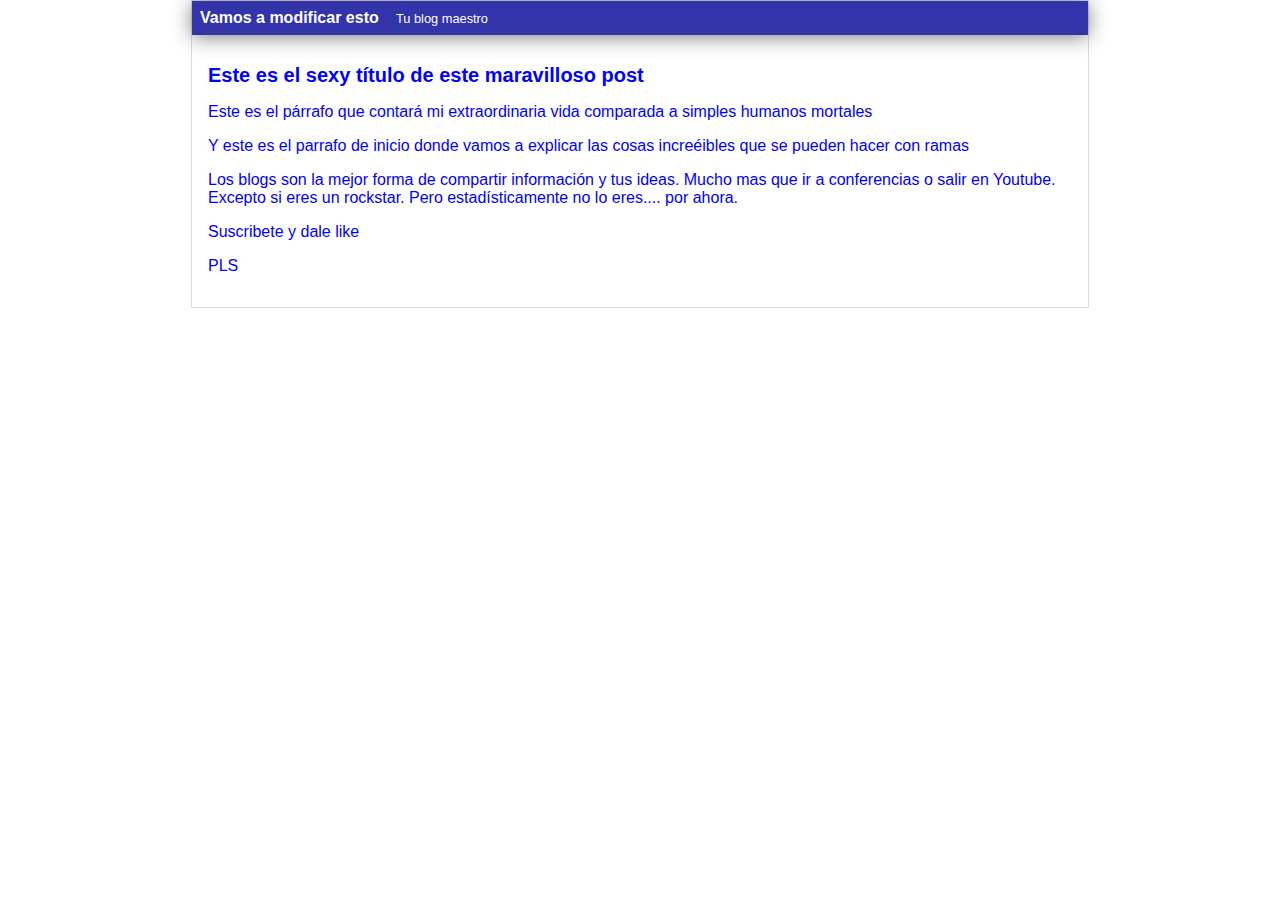
==== blogpost.html @ f1c5c5b9 "Nuevo parrafo, cambio color, cambio cabecera" ====
<!DOCTYPE html>
<html>
<head>
    <meta charset='utf-8'>
    <meta http-equiv='X-UA-Compatible' content='IE=edge'>
    <title>JAJAJAJAJAJ</title>
    <meta name='viewport' content='width=device-width, initial-scale=1'>
    <link rel='stylesheet' type='text/css' media='screen' href='css/estilos.css'>
    <script src='main.js'></script>
</head>
<body>
    <div id="container">
        <div id="cabecera">
            Vamos a modificar esto
            <span id="tagline">Tu blog maestro</span>
        </div>
        <div id="post">
            <h1>Este es el sexy título de este maravilloso post</h1>
            <p>Este es el párrafo que contará mi extraordinaria vida comparada a simples humanos mortales</p>
            <p>Y este es el parrafo de inicio donde vamos a explicar las cosas increéibles que se pueden hacer con ramas</p>
            <p>Los blogs son la mejor forma de compartir información y tus ideas. Mucho mas que ir a conferencias o salir en Youtube. Excepto si eres un rockstar. Pero estadísticamente no lo eres.... por ahora.</p>
            <p>Suscribete y dale like</p>
            <p>PLS</p>
        </div>
    </div>
</body>
</html>
---- css/estilos.css ----
body
{
    color: blue;
    text-align: center;
    font-family: Arial;
    font-size: 16px;
    margin: 0;
    padding: 0;
}

#cabecera
{
    background: #33A;
    box-shadow: 0px 2px 20px 0px rgba(0,0,0,0.5);
    color: white;
    font-weight: bold;
    margin: 0;
    padding: 0.5em;
}

#cabecera #tagline
{
    padding: 0 0 0 1em;
    font-weight: normal;
    font-size: 0.8em;
}

#container
{
    width: 70%;
    padding: 0;
    text-align: left;
    border: 1px solid #DDD;
    margin: 0 auto;
}

#container h1
{
    font-size: 20px;
}
#post
{
    padding: 1em;
}
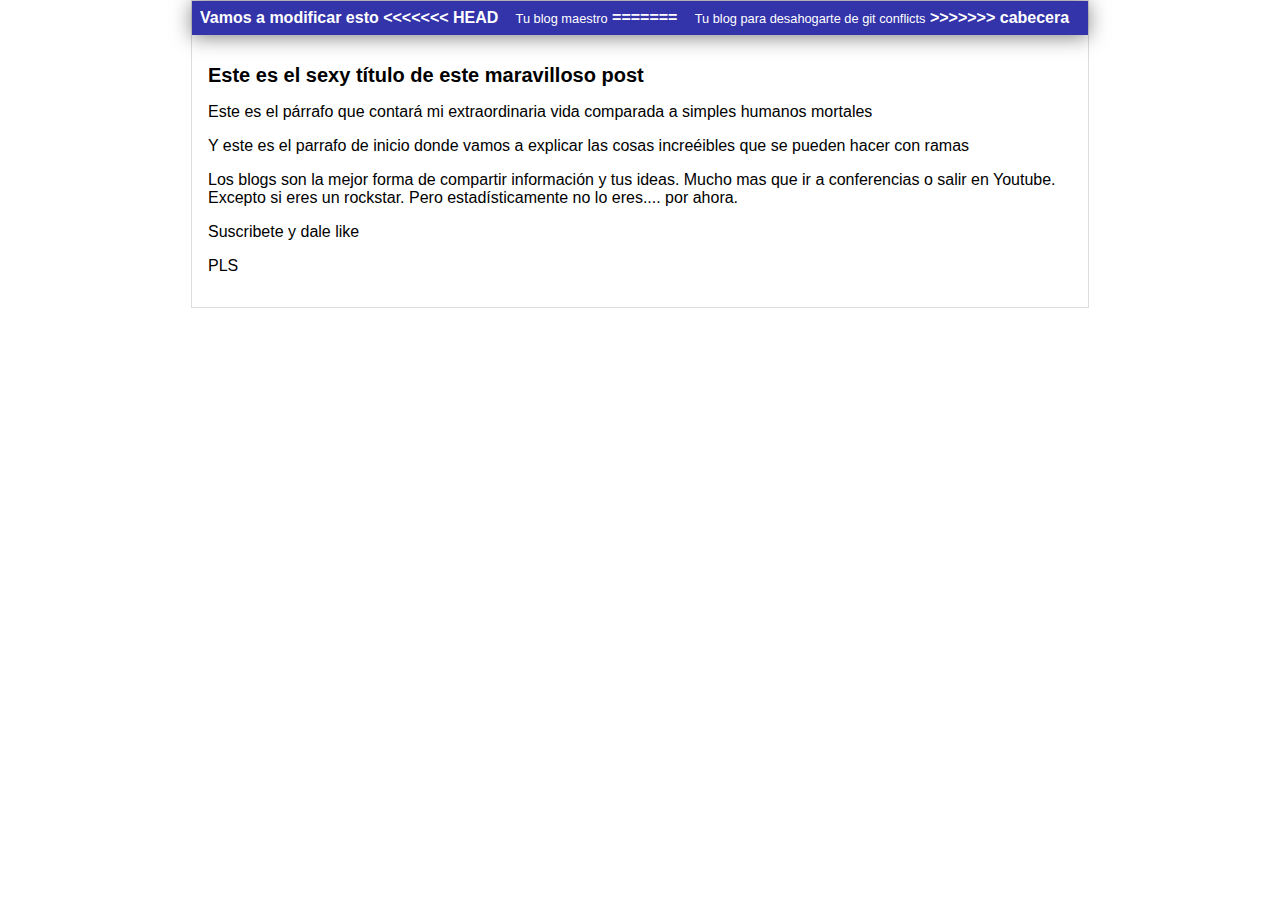
==== commit 54fb4b1d: "Merge conflict soluted" ====
--- a/blogpost.html
+++ b/blogpost.html
@@ -12,7 +12,11 @@
     <div id="container">
         <div id="cabecera">
             Vamos a modificar esto
+<<<<<<< HEAD
             <span id="tagline">Tu blog maestro</span>
+=======
+            <span id="tagline">Tu blog para desahogarte de git conflicts</span>
+>>>>>>> cabecera
         </div>
         <div id="post">
             <h1>Este es el sexy título de este maravilloso post</h1>
--- a/css/estilos.css
+++ b/css/estilos.css
@@ -1,6 +1,10 @@
 body
 {
+<<<<<<< HEAD
     color: blue;
+=======
+    color: red;
+>>>>>>> cabecera
     text-align: center;
     font-family: Arial;
     font-size: 16px;
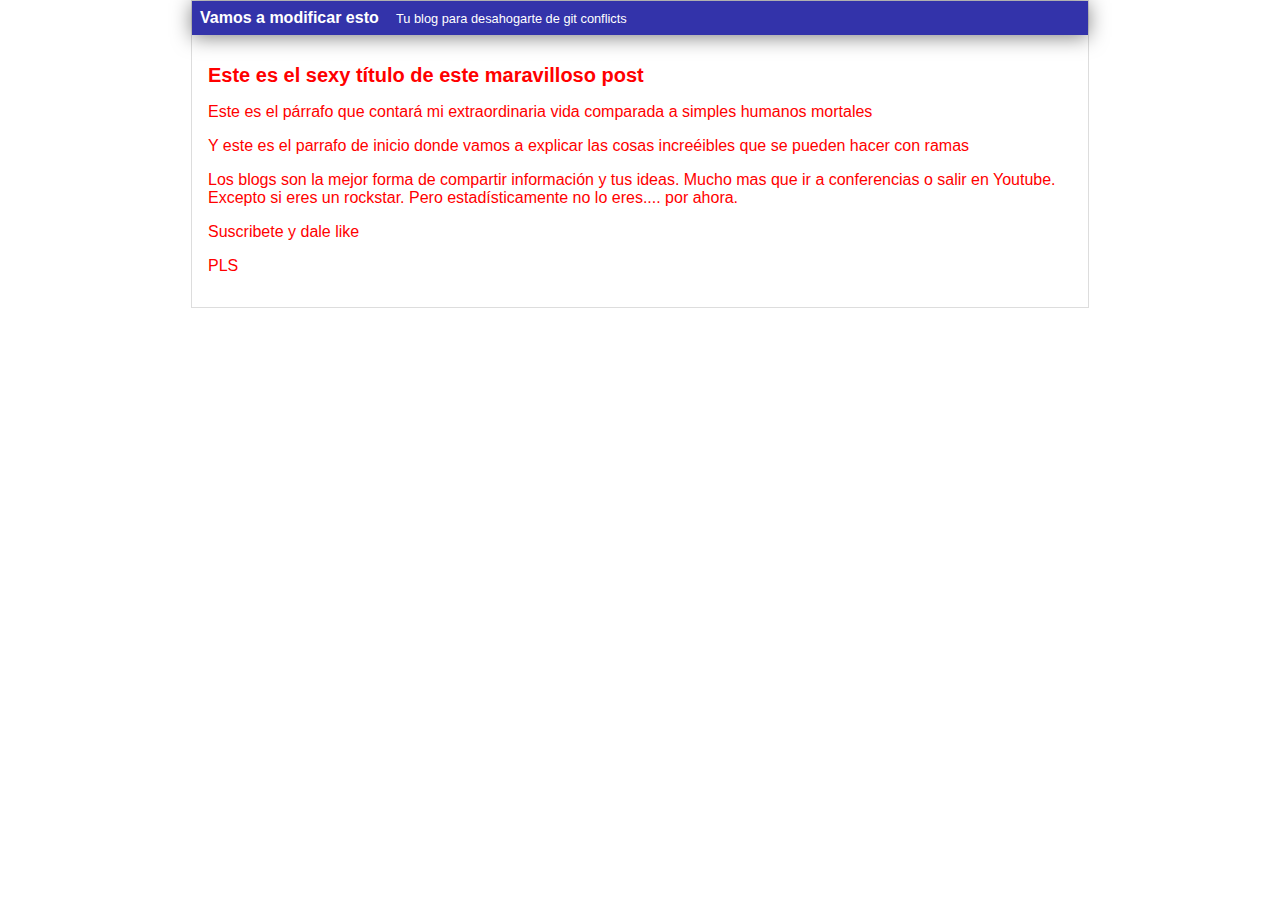
==== commit 30fc9b4a: "Solucionado todo de una vez" ====
--- a/blogpost.html
+++ b/blogpost.html
@@ -12,11 +12,7 @@
     <div id="container">
         <div id="cabecera">
             Vamos a modificar esto
-<<<<<<< HEAD
-            <span id="tagline">Tu blog maestro</span>
-=======
             <span id="tagline">Tu blog para desahogarte de git conflicts</span>
->>>>>>> cabecera
         </div>
         <div id="post">
             <h1>Este es el sexy título de este maravilloso post</h1>
--- a/css/estilos.css
+++ b/css/estilos.css
@@ -1,10 +1,6 @@
 body
 {
-<<<<<<< HEAD
-    color: blue;
-=======
     color: red;
->>>>>>> cabecera
     text-align: center;
     font-family: Arial;
     font-size: 16px;
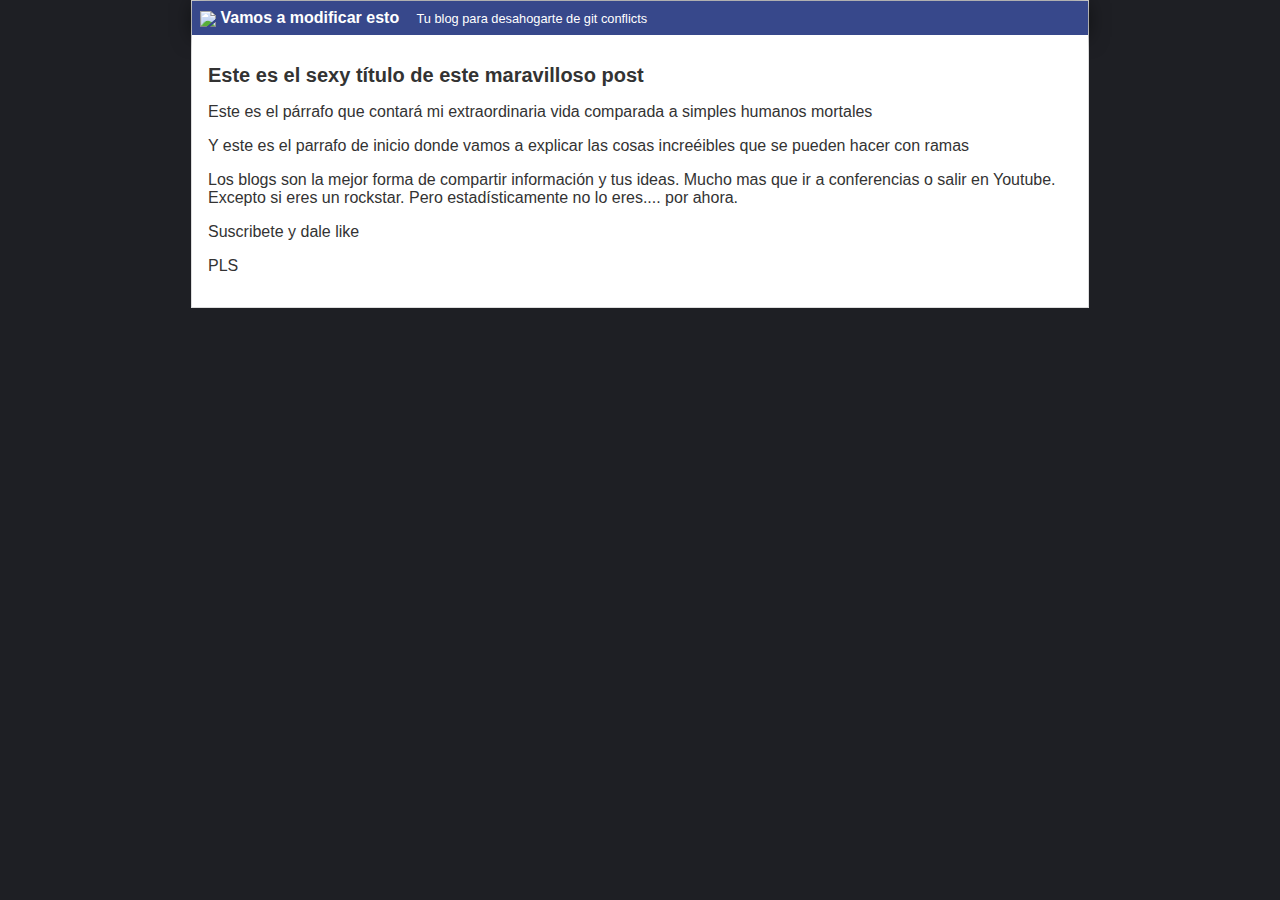
==== commit ae09de4a: "Agregado logo, cambiado color de fondo y mejor color header" ====
--- a/blogpost.html
+++ b/blogpost.html
@@ -3,7 +3,7 @@
 <head>
     <meta charset='utf-8'>
     <meta http-equiv='X-UA-Compatible' content='IE=edge'>
-    <title>JAJAJAJAJAJ</title>
+    <title>Bienvenido a hyperblog</title>
     <meta name='viewport' content='width=device-width, initial-scale=1'>
     <link rel='stylesheet' type='text/css' media='screen' href='css/estilos.css'>
     <script src='main.js'></script>
@@ -11,6 +11,7 @@
 <body>
     <div id="container">
         <div id="cabecera">
+            <img id="logo" src="imagenes/dragon.png" />
             Vamos a modificar esto
             <span id="tagline">Tu blog para desahogarte de git conflicts</span>
         </div>
@@ -24,4 +25,4 @@
         </div>
     </div>
 </body>
-</html>+</html>
--- a/css/estilos.css
+++ b/css/estilos.css
@@ -1,6 +1,7 @@
 body
 {
-    color: red;
+    background: #1e1f24;
+    color: #333;
     text-align: center;
     font-family: Arial;
     font-size: 16px;
@@ -10,12 +11,18 @@
 
 #cabecera
 {
-    background: #33A;
+    background: #37488b;
     box-shadow: 0px 2px 20px 0px rgba(0,0,0,0.5);
     color: white;
     font-weight: bold;
     margin: 0;
     padding: 0.5em;
+}
+
+#cabecera #logo
+{
+    width: 20px;
+    vertical-align: middle;
 }
 
 #cabecera #tagline
@@ -40,5 +47,6 @@
 }
 #post
 {
+    background: white;
     padding: 1em;
 }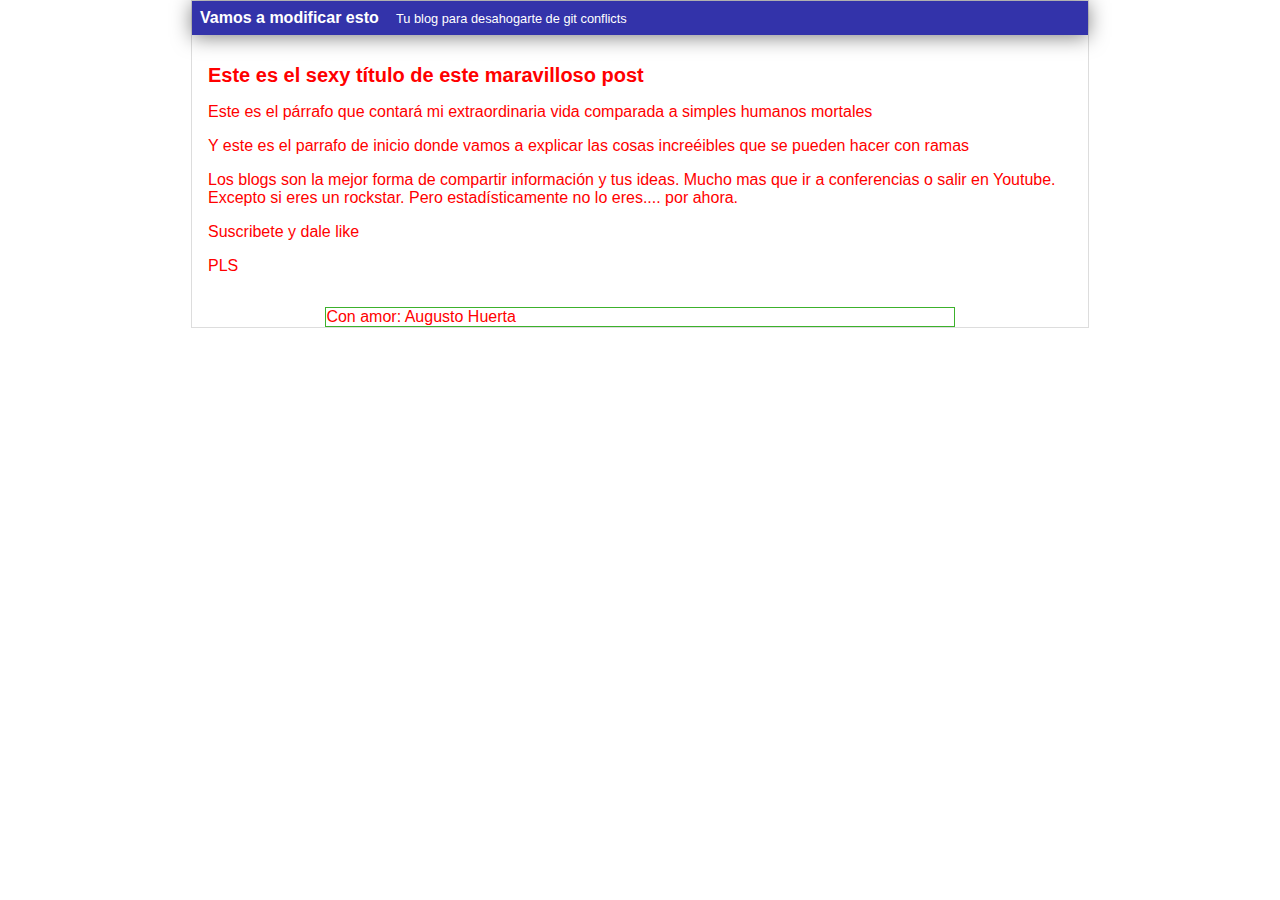
==== commit c435ea62: "Footer añadido con amor" ====
--- a/blogpost.html
+++ b/blogpost.html
@@ -11,7 +11,6 @@
 <body>
     <div id="container">
         <div id="cabecera">
-            <img id="logo" src="imagenes/dragon.png" />
             Vamos a modificar esto
             <span id="tagline">Tu blog para desahogarte de git conflicts</span>
         </div>
@@ -23,6 +22,9 @@
             <p>Suscribete y dale like</p>
             <p>PLS</p>
         </div>
+        <div id="footer">
+            Con amor: Augusto Huerta
+        </div>
     </div>
 </body>
 </html>
--- a/css/estilos.css
+++ b/css/estilos.css
@@ -1,7 +1,6 @@
 body
 {
-    background: #1e1f24;
-    color: #333;
+    color: red;
     text-align: center;
     font-family: Arial;
     font-size: 16px;
@@ -11,18 +10,12 @@
 
 #cabecera
 {
-    background: #37488b;
+    background: #33A;
     box-shadow: 0px 2px 20px 0px rgba(0,0,0,0.5);
     color: white;
     font-weight: bold;
     margin: 0;
     padding: 0.5em;
-}
-
-#cabecera #logo
-{
-    width: 20px;
-    vertical-align: middle;
 }
 
 #cabecera #tagline
@@ -47,6 +40,14 @@
 }
 #post
 {
-    background: white;
     padding: 1em;
+}
+
+#footer
+{
+    width: 70%;
+    padding: 0;
+    text-align: left;
+    border: 1px solid rgb(60, 177, 44);
+    margin: 0 auto;
 }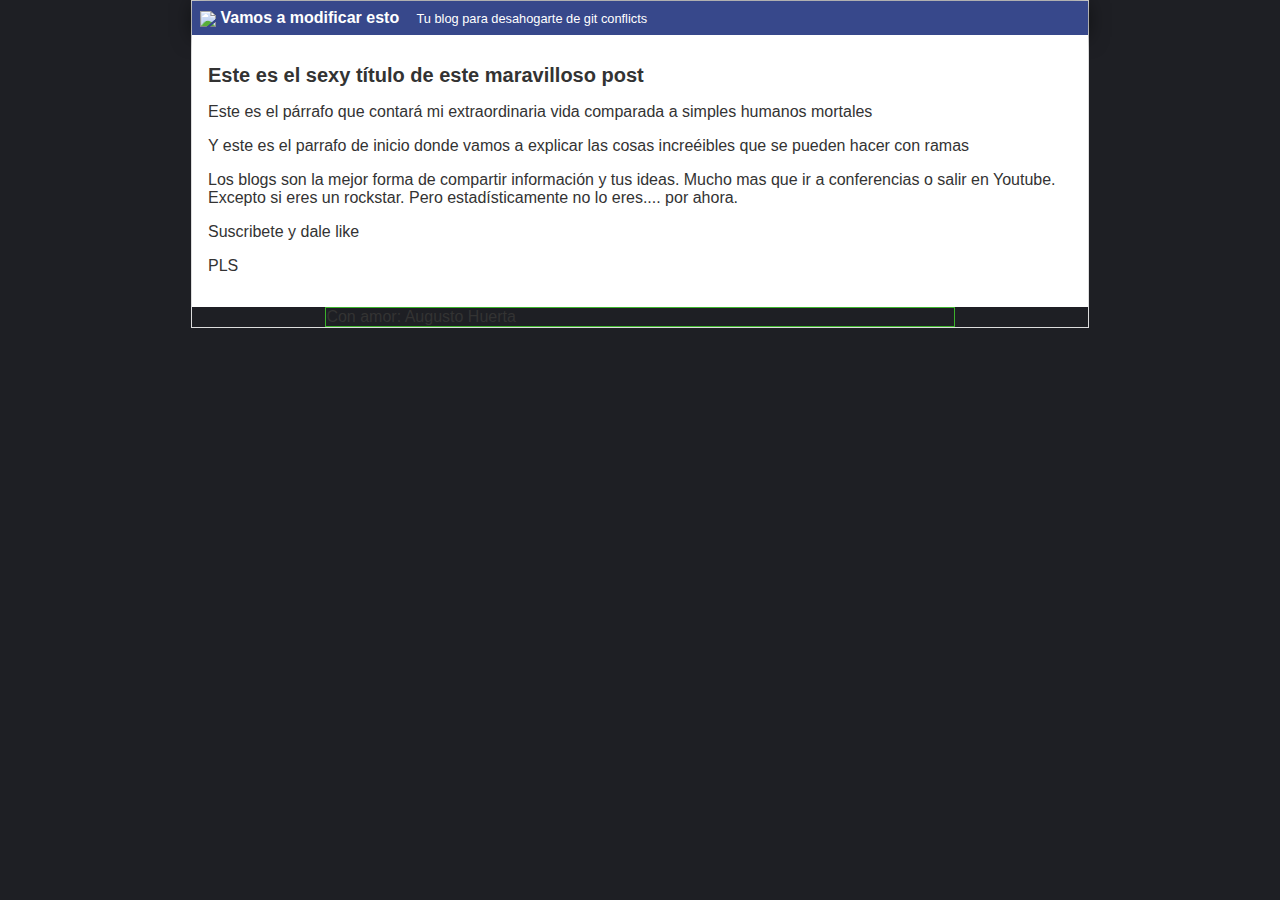
==== commit e7b7313f: "Merge branch 'header'" ====
--- a/blogpost.html
+++ b/blogpost.html
@@ -11,6 +11,7 @@
 <body>
     <div id="container">
         <div id="cabecera">
+            <img id="logo" src="imagenes/dragon.png" />
             Vamos a modificar esto
             <span id="tagline">Tu blog para desahogarte de git conflicts</span>
         </div>
--- a/css/estilos.css
+++ b/css/estilos.css
@@ -1,6 +1,7 @@
 body
 {
-    color: red;
+    background: #1e1f24;
+    color: #333;
     text-align: center;
     font-family: Arial;
     font-size: 16px;
@@ -10,12 +11,18 @@
 
 #cabecera
 {
-    background: #33A;
+    background: #37488b;
     box-shadow: 0px 2px 20px 0px rgba(0,0,0,0.5);
     color: white;
     font-weight: bold;
     margin: 0;
     padding: 0.5em;
+}
+
+#cabecera #logo
+{
+    width: 20px;
+    vertical-align: middle;
 }
 
 #cabecera #tagline
@@ -40,6 +47,7 @@
 }
 #post
 {
+    background: white;
     padding: 1em;
 }
 
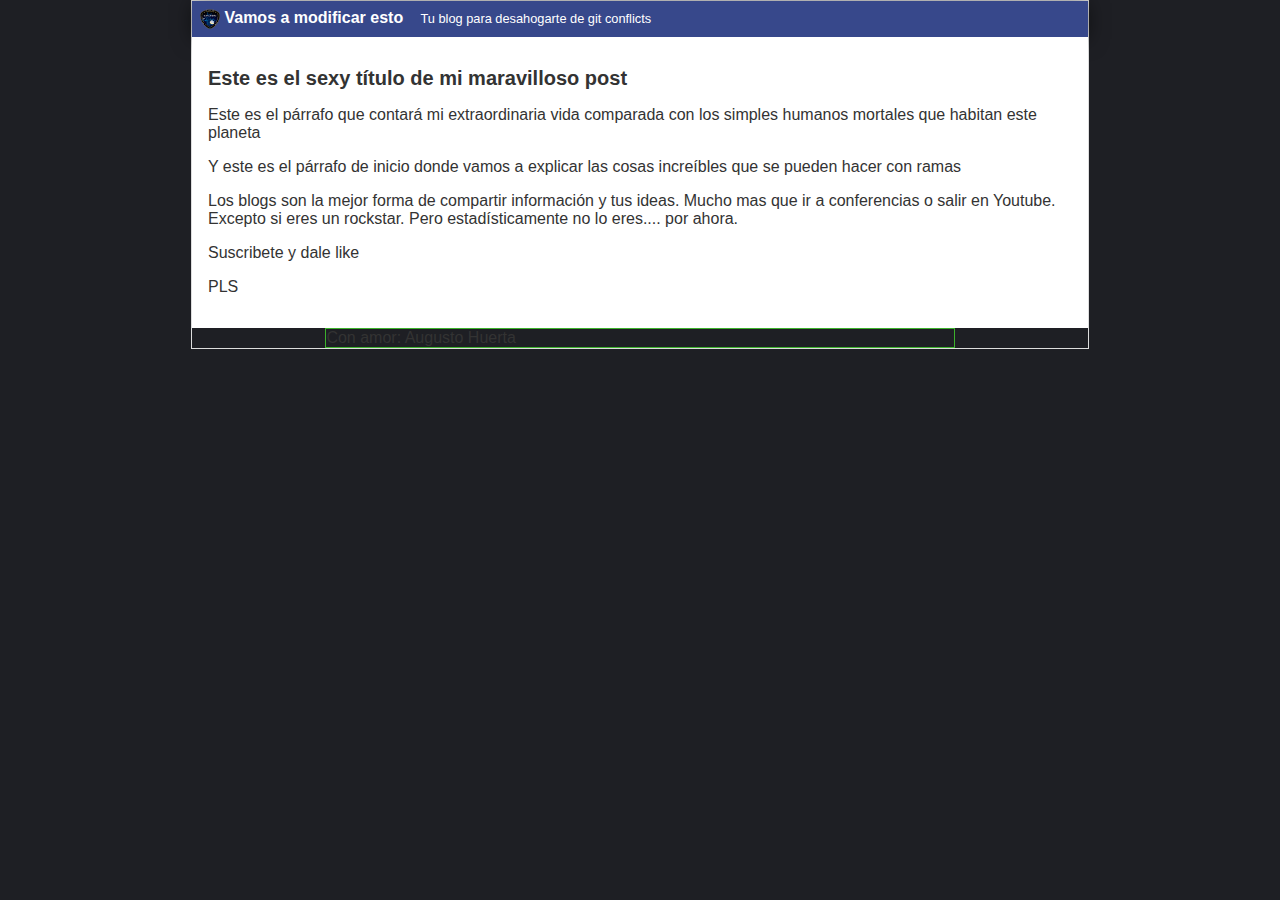
==== commit d928349f: "Areglados typos" ====
--- a/blogpost.html
+++ b/blogpost.html
@@ -16,9 +16,9 @@
             <span id="tagline">Tu blog para desahogarte de git conflicts</span>
         </div>
         <div id="post">
-            <h1>Este es el sexy título de este maravilloso post</h1>
-            <p>Este es el párrafo que contará mi extraordinaria vida comparada a simples humanos mortales</p>
-            <p>Y este es el parrafo de inicio donde vamos a explicar las cosas increéibles que se pueden hacer con ramas</p>
+            <h1>Este es el sexy título de mi maravilloso post</h1>
+            <p>Este es el párrafo que contará mi extraordinaria vida comparada con los simples humanos mortales que habitan este planeta</p>
+            <p>Y este es el párrafo de inicio donde vamos a explicar las cosas increíbles que se pueden hacer con ramas</p>
             <p>Los blogs son la mejor forma de compartir información y tus ideas. Mucho mas que ir a conferencias o salir en Youtube. Excepto si eres un rockstar. Pero estadísticamente no lo eres.... por ahora.</p>
             <p>Suscribete y dale like</p>
             <p>PLS</p>
